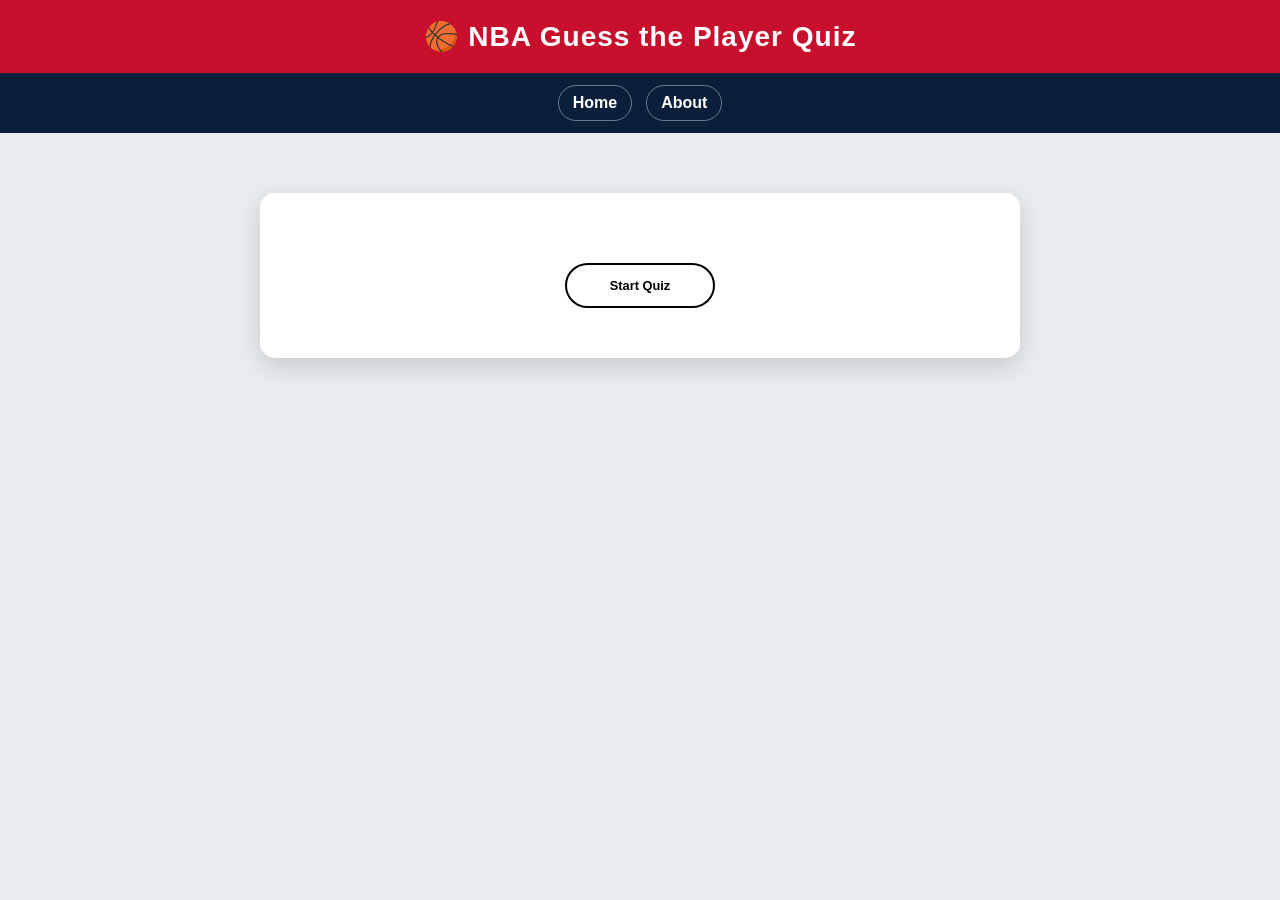
==== index.html @ 2406095c "Initial commit with NBA player quiz app. Add a multi-page HTML/CSS/JavaScript quiz experience with i" ====
<!DOCTYPE html>
<html lang="en">

<head>
    <meta charset="UTF-8">
    <title>NBA Guess the Player Quiz</title>
    <link rel="stylesheet" href="styles.css">
    

</head>

<body>

    <header>🏀 NBA Guess the Player Quiz</header>
    <nav class="navbar">
        <a href="index.html" class="nav-link">Home</a>
        <a href="about.html" class="nav-link">About</a>
    </nav>

    <div class="container">
        <div id="question" class="question"></div>
        <div id="answers"></div>
        <div id="feedback"></div>
        <button id="startBtn" onclick="startQuiz()">Start Quiz</button>
        <button id="nextBtn" onclick="nextQuestion()">Next</button>
        <div id="score"></div>
    </div>
    <script src="script.js"></script>

</body>

</html>
---- styles.css ----
body {
        font-family: 'Segoe UI', Tahoma, Geneva, Verdana, sans-serif;
        background: #e9ecef;
        color: white;
        margin: 0;
    }

    header {
        background-color: #c8102e;
        padding: 20px;
        text-align: center;
        font-size: 28px;
        font-weight: bold;
        letter-spacing: 1px;
        box-shadow: 0 2px 8px rgba(0,0,0,0.3);
    }

    .navbar {
        background-color: #0b1f3a;
        padding: 12px 20px;
        display: flex;
        justify-content: center;
        gap: 14px;
    }

    .nav-link {
        color: white;
        text-decoration: none;
        font-weight: 600;
        padding: 8px 14px;
        border-radius: 999px;
        border: 1px solid rgba(255, 255, 255, 0.4);
        transition: background-color 0.2s ease, color 0.2s ease, border-color 0.2s ease;
    }

    .nav-link:hover {
        background-color: white;
        color: #0b1f3a;
        border-color: white;
    }

    .container {
        max-width: 700px;
        margin: 60px auto;
        background: white;
        color: black;
        padding: 30px;
        border-radius: 15px;
        box-shadow: 0 8px 25px rgba(0, 0, 0, 0.15);
        text-align: center;
    }

    .question {
        font-size: 22px;
        margin-bottom: 25px;
        line-height: 1.5;
    }

    .btn {
        display: block;
        width: 100%;
        margin: 10px 0;
        padding: 12px;
        font-size: 16px;
        border: none;
        border-radius: 8px;
       
        background-color: white; 
        color: #0b1f3a;
        cursor: pointer;
        transition: all 0.2s ease;
    }

    .btn:hover {
        background-color: #000;
        color: white;
        transform: scale(1.03);
    }

    #nextBtn,
    #startBtn {
        /* margin-top: 20px;
        background-color: #c8102e;
        color: white;
        font-weight: bold;
        width: 50%; */
        width: 150px;
            height: 45px;
            border: 2px solid #000;
            /* border: none; */
            border-radius: 45px;
            transition: all 0.3s;
            cursor: pointer;
            background: white;
            font-size: .8em;
            font-weight: 550;
    }

    #nextBtn:hover,
    #startBtn:hover {
        /* background-color: #a50e26; */
        background: #000;
        border: 2px solid #000;
            color: white;
            font-size: 1em;
    }

    #score {
        font-size: 24px;
        margin-top: 20px;
        font-weight: bold;
    }

    /* Optional: add spacing between sections */
    #answers {
        margin-top: 20px;
        display: grid;
        grid-template-columns: repeat(2, 1fr);
        gap: 10px;
    }

        #feedback {
            margin-top: 15px;
            font-size: 20px;
            font-weight: bold;
        }
    
        .correct {
            color: #00ff88;
        }
    
        .wrong {
            color: #ff4d4d;
        }

    /* Mobile friendly */
    @media (max-width: 600px) {
        .container {
            width: 90%;
            padding: 20px;
        }

        .question {
            font-size: 18px;
        }
    }
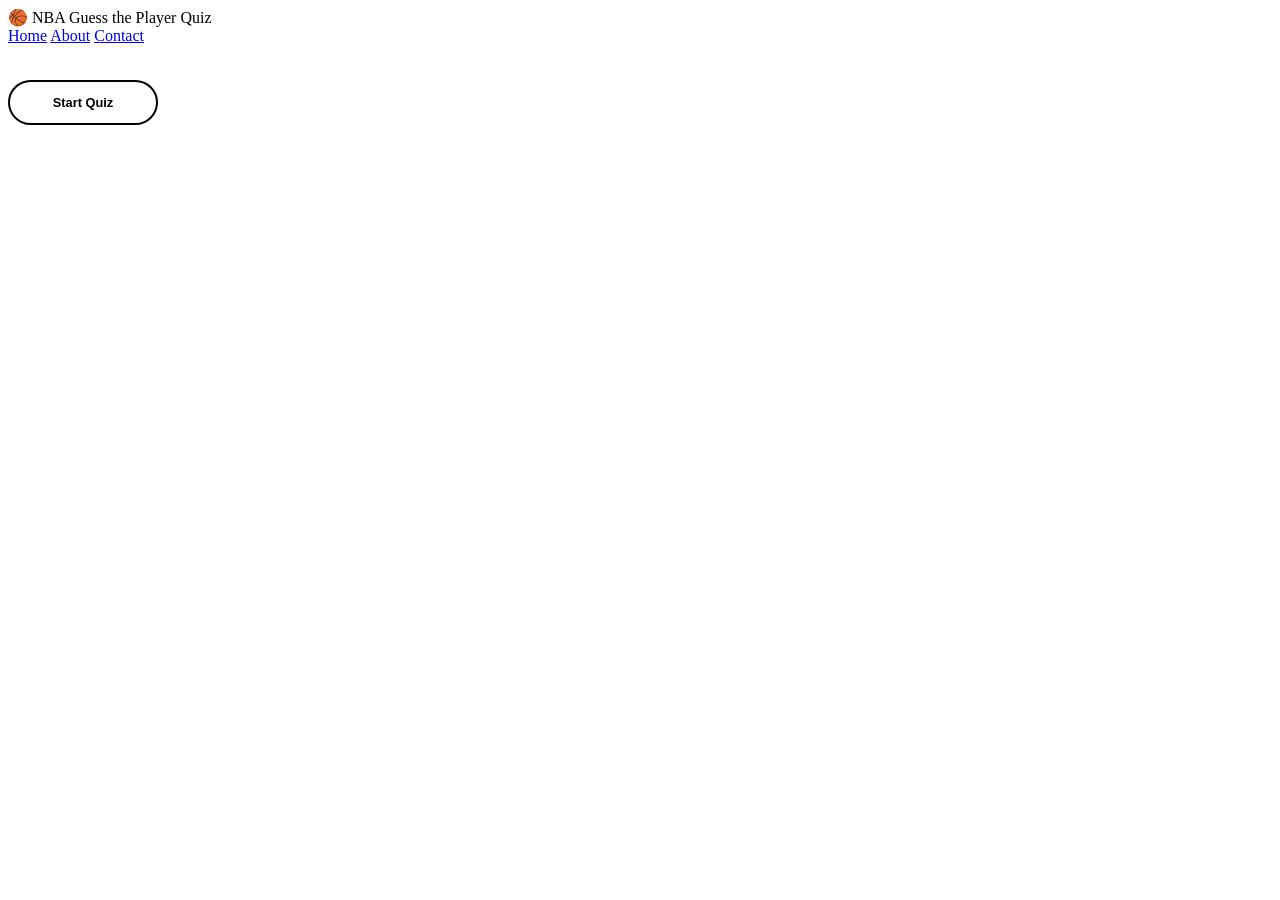
==== commit 9fdce16b: "Update index.html" ====
--- a/index.html
+++ b/index.html
@@ -9,15 +9,17 @@
 
 </head>
 
-<body>
+<body class="quiz-page">
 
     <header>🏀 NBA Guess the Player Quiz</header>
     <nav class="navbar">
         <a href="index.html" class="nav-link">Home</a>
         <a href="about.html" class="nav-link">About</a>
+        <a href="contact.html" class="nav-link">Contact</a>
     </nav>
 
     <div class="container">
+        <img id="playerImage" class="player-image" src="" alt="NBA player clue image">
         <div id="question" class="question"></div>
         <div id="answers"></div>
         <div id="feedback"></div>
@@ -29,4 +31,4 @@
 
 </body>
 
-</html>+</html>
--- a/styles.css
+++ b/styles.css
@@ -1,64 +1,3 @@
-
-    body {
-        font-family: 'Segoe UI', Tahoma, Geneva, Verdana, sans-serif;
-        background: #e9ecef;
-        color: white;
-        margin: 0;
-    }
-
-    header {
-        background-color: #c8102e;
-        padding: 20px;
-        text-align: center;
-        font-size: 28px;
-        font-weight: bold;
-        letter-spacing: 1px;
-        box-shadow: 0 2px 8px rgba(0,0,0,0.3);
-    }
-
-    .navbar {
-        background-color: #0b1f3a;
-        padding: 12px 20px;
-        display: flex;
-        justify-content: center;
-        gap: 14px;
-    }
-
-    .nav-link {
-        color: white;
-        text-decoration: none;
-        font-weight: 600;
-        padding: 8px 14px;
-        border-radius: 999px;
-        border: 1px solid rgba(255, 255, 255, 0.4);
-        transition: background-color 0.2s ease, color 0.2s ease, border-color 0.2s ease;
-    }
-
-    .nav-link:hover {
-        background-color: white;
-        color: #0b1f3a;
-        border-color: white;
-    }
-
-    .container {
-        max-width: 700px;
-        margin: 60px auto;
-        background: white;
-        color: black;
-        padding: 30px;
-        border-radius: 15px;
-        box-shadow: 0 8px 25px rgba(0, 0, 0, 0.15);
-        text-align: center;
-    }
-
-    .question {
-        font-size: 22px;
-        margin-bottom: 25px;
-        line-height: 1.5;
-    }
-
-    .btn {
-        display: block;
         width: 100%;
         margin: 10px 0;
         padding: 12px;
